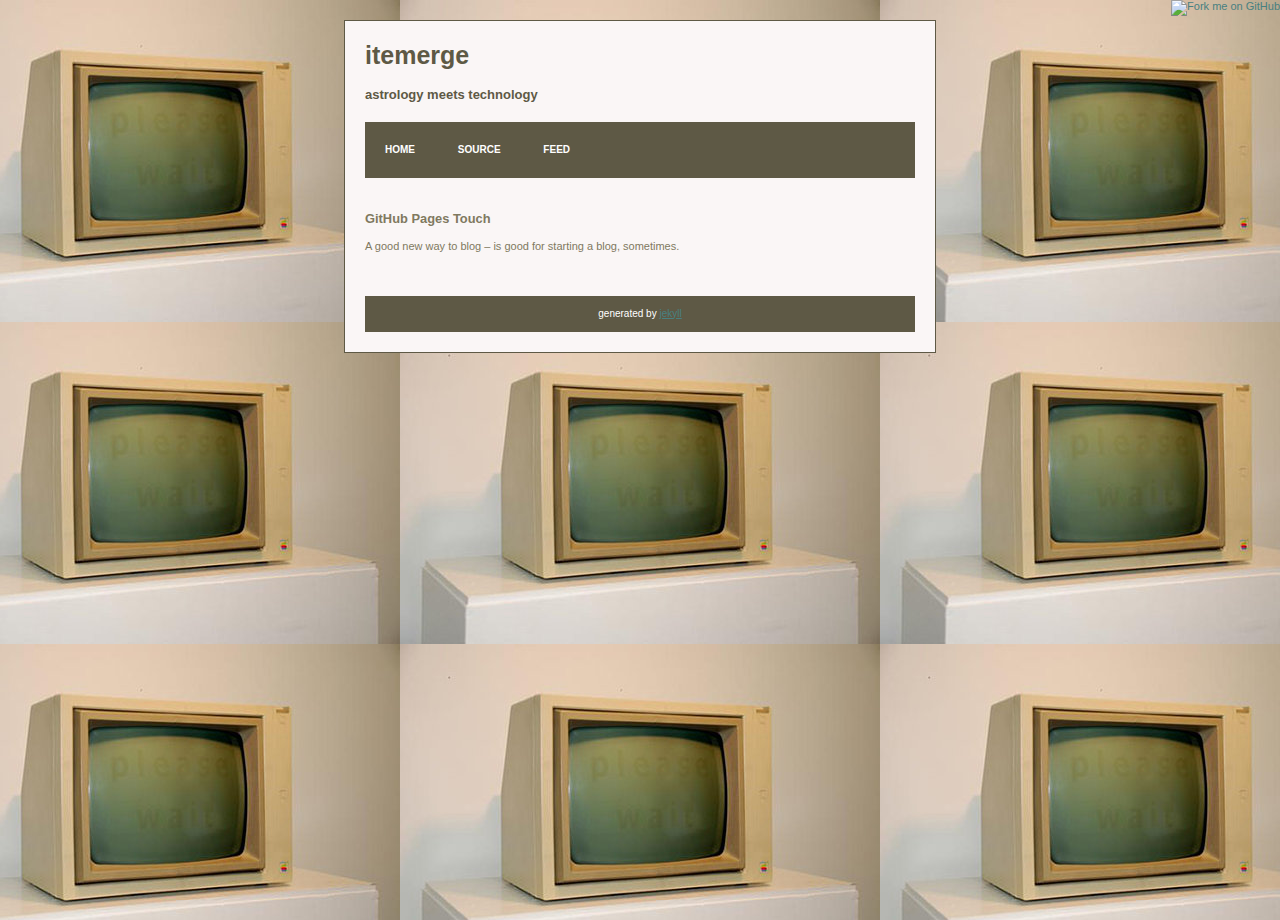
==== 2009/02/23/touch.html @ 7a0b9e15 "hello world" ====
<!DOCTYPE html PUBLIC "-//W3C//DTD HTML 4.01//EN"
"http://www.w3.org/TR/html4/strict.dtd">
<html>
<head>
	<meta http-equiv="Content-type" content="text/html; charset=utf-8">
	<meta name="viewport" content="width = 750">
	<link rel="stylesheet" type="text/css" href="/css/stylesheet.css" charset="utf-8">
	<title>GitHub Pages Touch</title>
</head>
<body>
<div id="content">

<div onclick="javascript:window.location='http://itemerge.com/'">
  <h1>ITeMerge</h1>
  <h2>astrology meets technology</h2>
</div>

<div id="menu">
  <ul>
    <li><a href="/">home</a></li>
    <li><a href="http://github.com/monad/itemerge/tree/master">source</a></li>
    <li><a href="/atom.xml">feed</a></li>
  </ul>
</div>

	<div id="whole">
		<h3>GitHub Pages Touch</h3>
		<p>A good new way to blog – is good for starting a blog, sometimes.</p>
		<p>&nbsp;</p>
	</div>

<div id="footer">
  <p>generated by <a href="http://github.com/mojombo/jekyll">jekyll</a></p>
</div>

</div>

<a href="http://github.com/monad/"><img style="position: absolute; top: 0; right: 0; border: 0;" src="http://s3.amazonaws.com/github/ribbons/forkme_right_darkblue_121621.png" alt="Fork me on GitHub" /></a>

</body>
</html>
---- css/stylesheet.css ----
/** BASIC */
html, body {
	height: 100%;
}

body {
	margin: 0px;
	padding: 0px;
	background: #FFFFFF url(/images/please_wait.jpg) repeat top center;
	font-family: "Tahoma", Arial, Helvetica, sans-serif;
	font-size: 11px;
	color: #80795F;
}

h1{
	margin-top: 0px;
	margin-left: 0px;
	text-transform: lowercase;
	font-weight: bold;
	font-size: 25px;
	color: #5E5945;
}

h2{
	margin-top: 0px;
	text-transform: lowercase;
	font-weight: bold;
	font-size: 13px;
	color: #5E5945;
}

hr {
	display: none;
}

p, ol, ul {
	text-align: justify;
	line-height: 160%;
}

ul {
	list-style-type: square;
}

a {
	color: #488081;
}

a:hover {
	text-decoration: none;
}

/** HEADER */

#header {
	float: left;
	width: 180px;
	margin-right: 1px;
	padding: 10px;
}

#header h1 {
	margin: 0px;
	padding-top: 12px;
	text-align: center;
	font-size: 20px;
}

#header h2 {
	margin: 0px;
	text-align: center;
	font-size: 11px;
}

/** MENU */

#menu {
	margin: 20px auto;
	width: 550px;
    padding: 20px 0px 20px 0px;
	background-color: #5E5945;
	font-size: 10px;
	color: #FFFFFF;
}

html>body #menu {
}

#menu ul {
	margin: 0px;
	padding: 0px;
	list-style: none;
}

#menu li {
	display: inline;
	text-align: center;
}

#menu a {
	display: inline;
	padding: 20px;
	background-color: #5E5945;
	text-align: center;
	text-decoration: none;
	text-transform: uppercase;
	font-weight: bold;
	color: #FFFFFF;
}

#menu a:hover {
	padding: 20px;
	background-color: #AFC797;
	text-decoration: none;
	color: #5E5945;
}

/** CONTENT */

#content {
	margin: auto;
	margin-top:20px;
	width: 550px;
	padding: 20px;
	background-color: #FAF6F6;
	border-left: 1px solid #5E5945;
	border-right: 1px solid #5E5945;
	border-top: 1px solid #5E5945;
	border-bottom: 1px solid #5E5945;
}

#content h2 {
}

#whole {
	 float: left;
	 margin: 0px auto;
	 padding: 0px;
}

#left {
	 float: left;
	 margin: 0px auto;
	 padding: 0px;
	 width: 360px;
}

#right {
	 float: right;
	 margin: 20px;
	 padding: 15px;
	 width: 150px;
   	 border: 1px dashed #5E5945;
}

#right2 {
	 float: right;
	 margin: 0px 0px 20px 0px;
	 padding: 15px;
	 width: 150px;
   	 border: 1px dashed #5E5945;
}

/** FOOTER */

#footer {
	clear: both;
}

#footer p {
	margin: 0px auto;
	width: 550px;
    padding: 10px 0px 10px 0px;
	background-color: #5E5945;
	font-size: 10px;
	text-align: center;
	color: #FFFFFF;
}
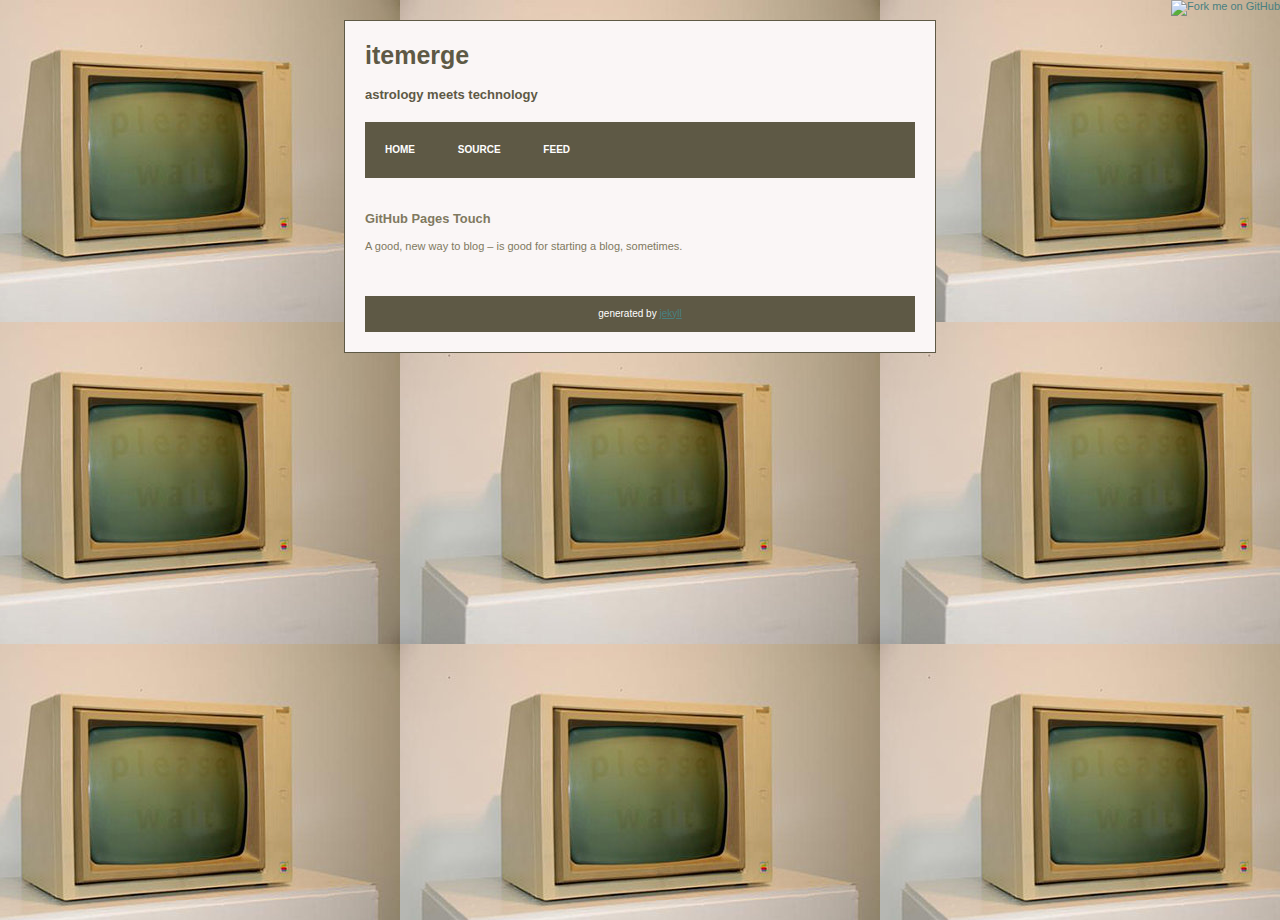
==== commit 47bb0bfd: "little changes" ====
--- a/2009/02/23/touch.html
+++ b/2009/02/23/touch.html
@@ -25,7 +25,7 @@
 
 	<div id="whole">
 		<h3>GitHub Pages Touch</h3>
-		<p>A good new way to blog – is good for starting a blog, sometimes.</p>
+		<p>A good, new way to blog – is good for starting a blog, sometimes.</p>
 		<p>&nbsp;</p>
 	</div>
 
